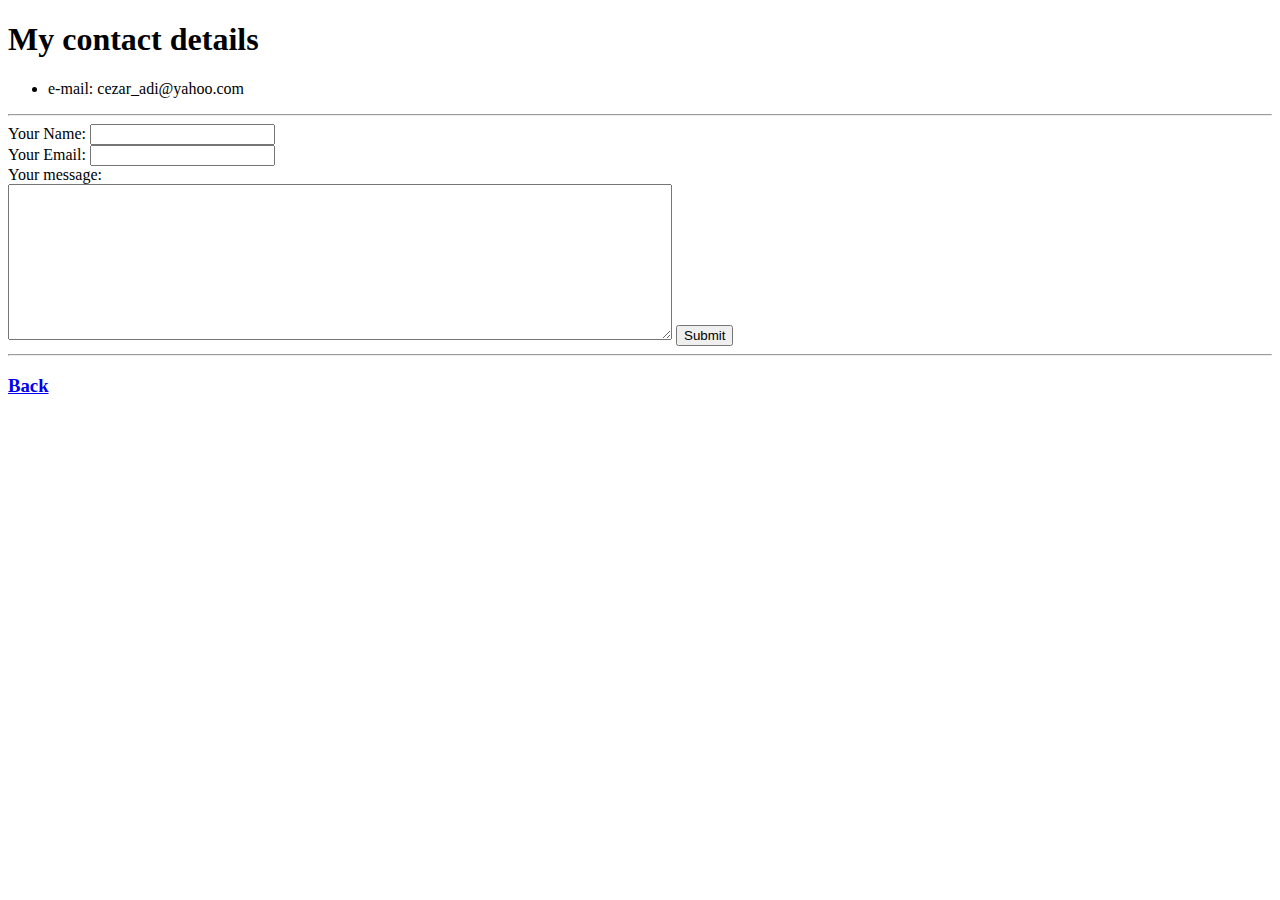
==== contact-me.html @ d23da4ac "Update contact-me.html" ====
<!DOCTYPE html>
<html lang="en">
<head>
    <meta charset="UTF-8">
    <title>Contact Me</title>
</head>
<body>
    <h1>My contact details</h1>
    <ul>
        <li>e-mail: cezar_adi@yahoo.com</li>
    </ul>
    <hr>

    <form action="mailto:cezar_adi@yahoo.com" method="post" enctype="text/plain">
        <label>Your Name:</label>
        <input type="text" name="yourName"><br>
        <label>Your Email:</label>
        <input type="email" name="yourEmail"><br>
        <label>Your message:</label><br>
        <textarea name="yourMessage" rows="10" cols="80"></textarea>
        <input type="submit">
    </form>
    <hr>
    <h3><a href="index.html">Back</a></h3>

</body>
</html>
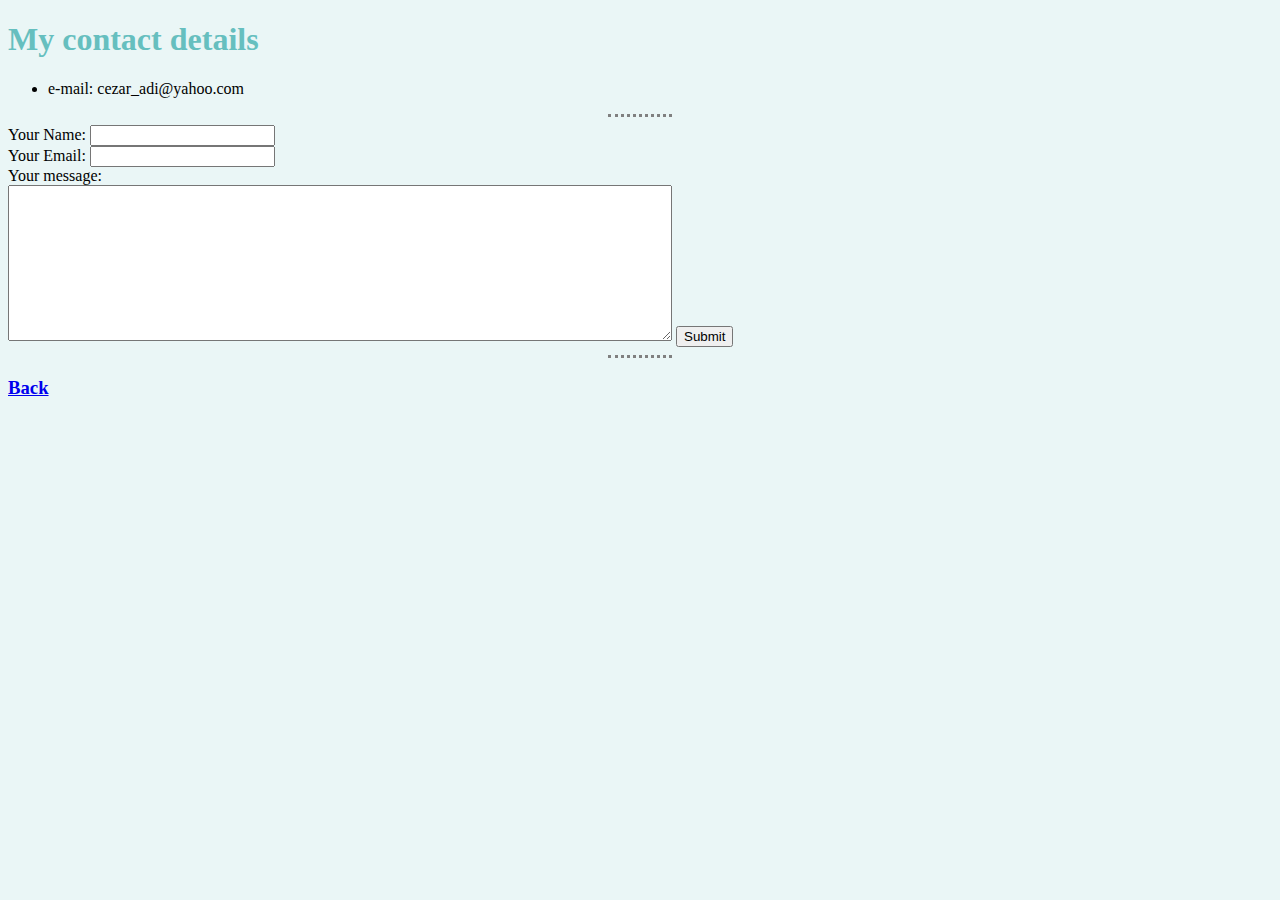
==== commit e6cb2d80: "Add files via upload" ====
--- a/contact-me.html
+++ b/contact-me.html
@@ -3,6 +3,26 @@
 <head>
     <meta charset="UTF-8">
     <title>Contact Me</title>
+    <link rel="stylesheet" href="css/styles.css">
+
+    <style>
+
+        body {
+            background-color: #EAF6F6;
+        }
+
+        hr {
+            border-style: none ;
+            border-top-style: dotted ;
+            border-color: grey;
+            border-width: 3px;
+            height: 0px;
+            width: 5%;
+        }
+
+
+    </style>
+    
 </head>
 <body>
     <h1>My contact details</h1>
@@ -24,4 +44,4 @@
     <h3><a href="index.html">Back</a></h3>
 
 </body>
-</html>
+</html>--- a/css/styles.css
+++ b/css/styles.css
@@ -0,0 +1,20 @@
+body {
+    background-color: #EAF6F6;
+}
+
+hr {
+    border-style: none ;
+    border-top-style: dotted ;
+    border-color: grey;
+    border-width: 3px;
+    height: 0px;
+    width: 5%;
+}
+
+h3 {
+    color: #66BFBF;
+}
+
+h1 {
+    color: #66BFBF;
+}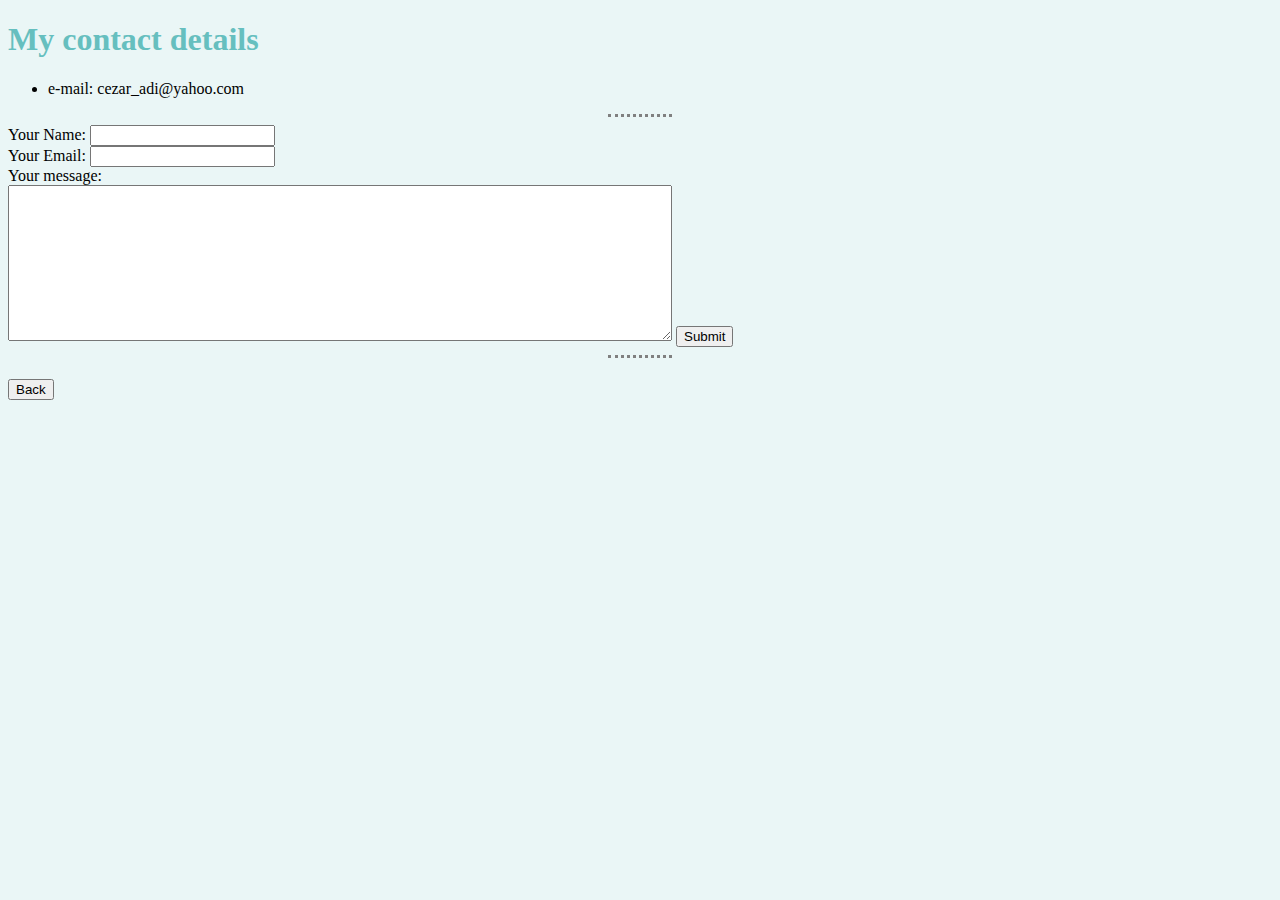
==== commit d2f9ab43: "Update contact-me.html" ====
--- a/contact-me.html
+++ b/contact-me.html
@@ -41,7 +41,7 @@
         <input type="submit">
     </form>
     <hr>
-    <h3><a href="index.html">Back</a></h3>
+    <h3><a href="index.html"><button>Back</button></a></h3>
 
 </body>
 </html>--- a/css/styles.css
+++ b/css/styles.css
@@ -17,4 +17,12 @@
 
 h1 {
     color: #66BFBF;
+}
+
+h3:hover {
+    color: #A2A378;
+}
+
+h1:hover {
+    color: #A2A378;
 }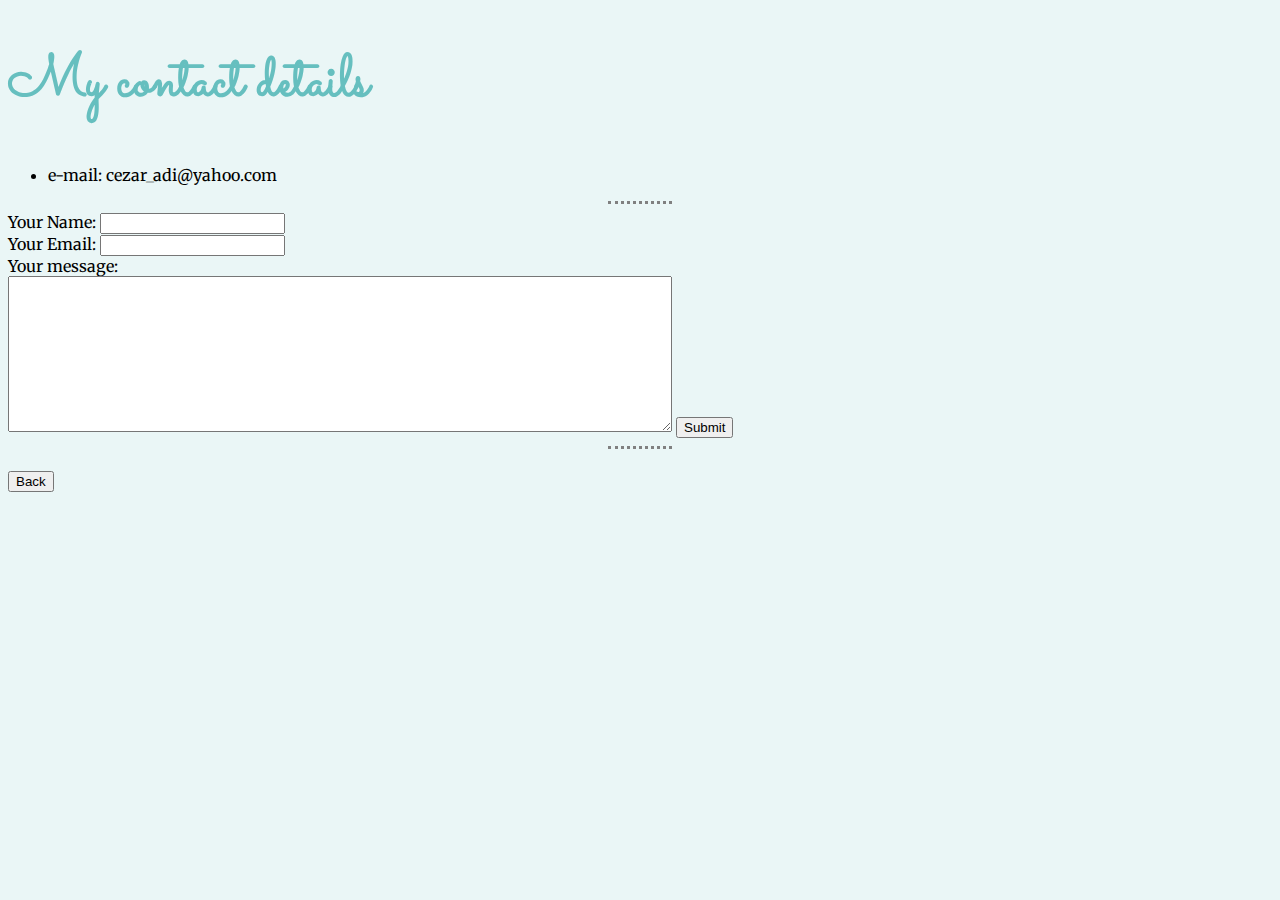
==== commit b906de52: "Add files via upload" ====
--- a/contact-me.html
+++ b/contact-me.html
@@ -4,6 +4,10 @@
     <meta charset="UTF-8">
     <title>Contact Me</title>
     <link rel="stylesheet" href="css/styles.css">
+    <link rel="icon" href="favicon.ico">
+    <link rel="preconnect" href="https://fonts.googleapis.com">
+    <link rel="preconnect" href="https://fonts.gstatic.com" crossorigin>
+    <link href="https://fonts.googleapis.com/css2?family=Merriweather&family=Montserrat&family=Sacramento&display=swap" rel="stylesheet">
 
     <style>
 
--- a/css/styles.css
+++ b/css/styles.css
@@ -1,5 +1,6 @@
 body {
     background-color: #EAF6F6;
+    font-family: 'Merriweather', serif;
 }
 
 hr {
@@ -13,10 +14,13 @@
 
 h3 {
     color: #66BFBF;
+    font-family: 'Montserrat', sans-serif;
 }
 
 h1 {
     color: #66BFBF;
+    font-family: 'Sacramento', cursive;
+    font-size: 370%;
 }
 
 h3:hover {
@@ -25,4 +29,8 @@
 
 h1:hover {
     color: #A2A378;
+}
+
+img:hover {
+    opacity: 0.5;
 }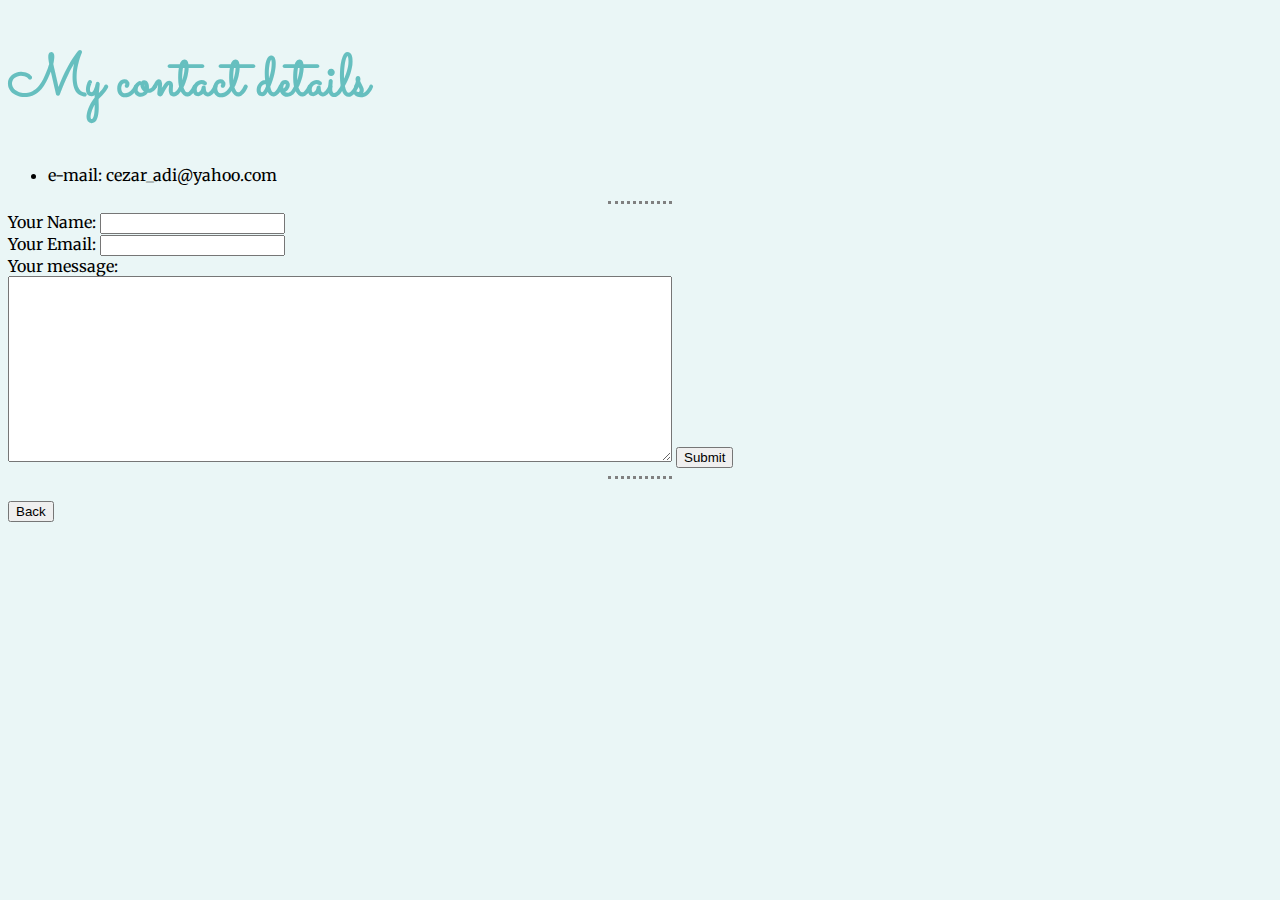
==== commit b562e6a1: "Update contact-me.html" ====
--- a/contact-me.html
+++ b/contact-me.html
@@ -3,6 +3,7 @@
 <head>
     <meta charset="UTF-8">
     <title>Contact Me</title>
+    <link href="https://cdn.jsdelivr.net/npm/bootstrap@5.0.2/dist/css/bootstrap.min.css"rel="stylesheet"integrity="sha384-EVSTQN3/azprG1Anm3QDgpJLIm9Nao0Yz1ztcQTwFspd3yD65VohhpuuCOmLASjC"crossorigin="anonymous">
     <link rel="stylesheet" href="css/styles.css">
     <link rel="icon" href="favicon.ico">
     <link rel="preconnect" href="https://fonts.googleapis.com">
@@ -28,6 +29,9 @@
     </style>
     
 </head>
+
+<div class="container">
+
 <body>
     <h1>My contact details</h1>
     <ul>
@@ -41,11 +45,14 @@
         <label>Your Email:</label>
         <input type="email" name="yourEmail"><br>
         <label>Your message:</label><br>
-        <textarea name="yourMessage" rows="10" cols="80"></textarea>
-        <input type="submit">
+        <textarea name="yourMessage" rows="12" cols="80"></textarea>
+        <!-- <input type="submit"> -->
+        <input type="submit" class="btn btn-outline-success" value="Submit">
     </form>
     <hr>
-    <h3><a href="index.html"><button>Back</button></a></h3>
+    <h3><a href="./index.html"><button type="button" class="btn btn-outline-success">Back</button></a></h3>
+
+</div>
 
 </body>
-</html>+</html>
--- a/css/styles.css
+++ b/css/styles.css
@@ -33,4 +33,4 @@
 
 img:hover {
     opacity: 0.5;
-}+}
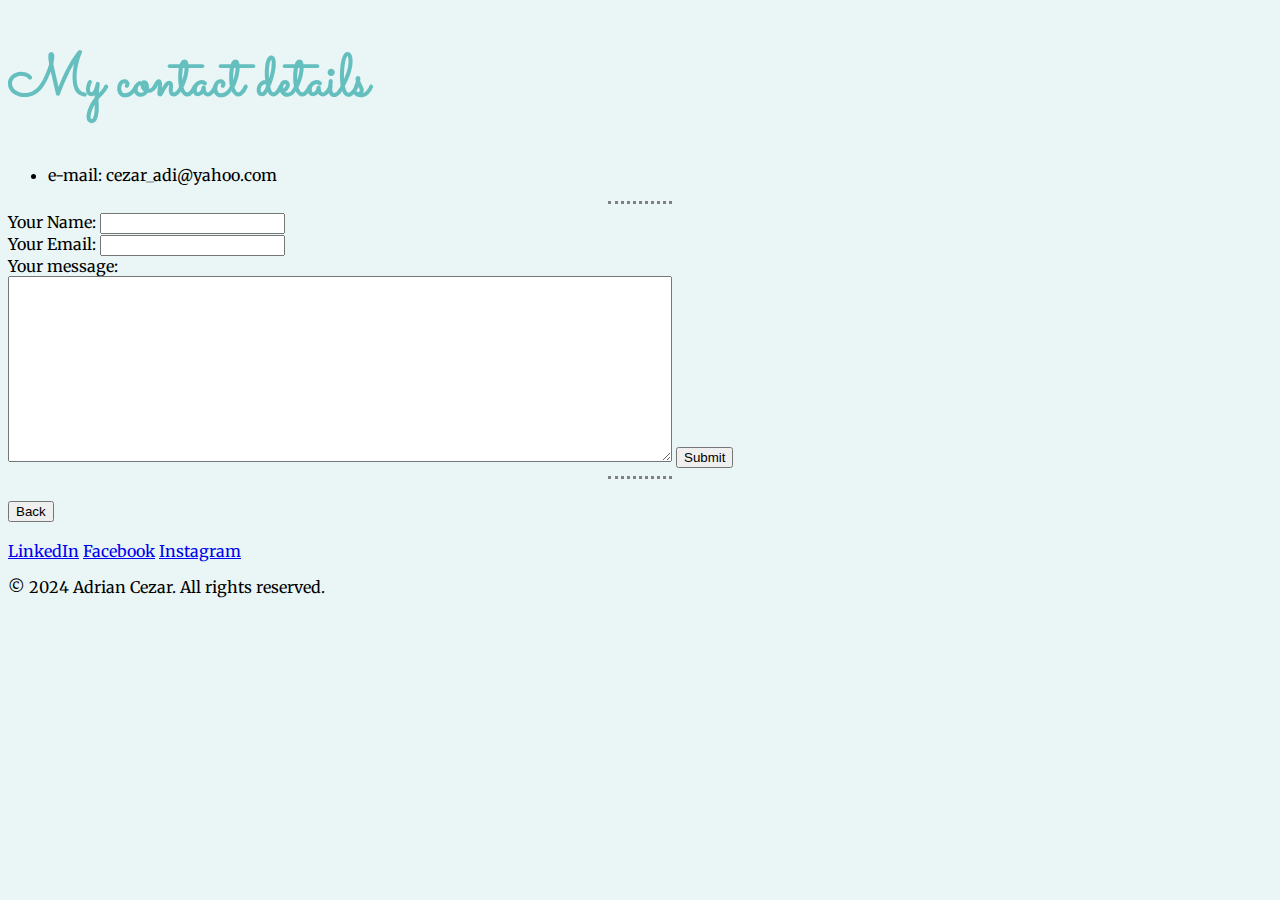
==== commit 71b18263: "Update contact-me.html" ====
--- a/contact-me.html
+++ b/contact-me.html
@@ -32,6 +32,10 @@
 
 <div class="container">
 
+    <div class="top-container">
+        
+    </div>
+
 <body>
     <h1>My contact details</h1>
     <ul>
@@ -52,6 +56,13 @@
     <hr>
     <h3><a href="./index.html"><button type="button" class="btn btn-outline-success">Back</button></a></h3>
 
+    <div class="bottom-container">
+        <a class="footer-link" href="https://www.linkedin.com/in/adrian-cezar-44796684/" target="_blank">LinkedIn</a>
+        <a class="footer-link" href="https://www.facebook.com/adrian.cezar.71/" target="_blank">Facebook</a>
+        <a class="footer-link" href="https://www.instagram.com/czr.adi/" target="_blank">Instagram</a>
+        <p class="copyright">© 2024 Adrian Cezar. All rights reserved.</p>
+    </div>
+
 </div>
 
 </body>
